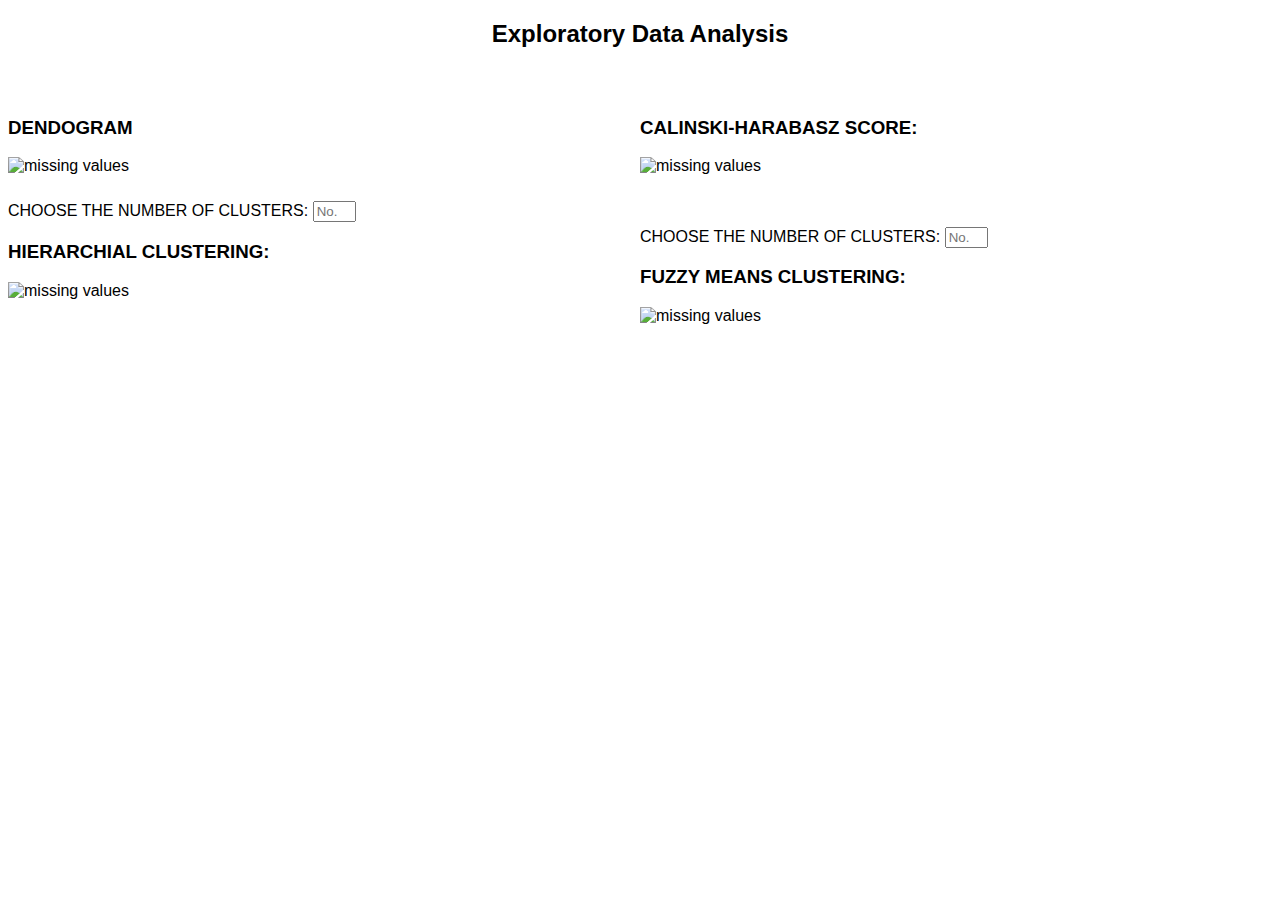
==== data analysis.html @ 05083c9c "first commit" ====
<!DOCTYPE html>
<html lang="en">
<head>
    <link rel="stylesheet" href="./styles.css">
    <meta charset="UTF-8">
    <meta http-equiv="X-UA-Compatible" content="IE=edge">
    <meta name="viewport" content="width=device-width, initial-scale=1.0">
    <title>Document</title>
</head>
<body>
    <div id="heading">
        <h2>Exploratory Data Analysis</h2>
    </div>
    <div id="fourth">

        <div>
            <h3>DENDOGRAM</h3>
            <img src="https://via.placeholder.com/550x150" alt="missing values">
        </div>
        <div>
            <h3>CALINSKI-HARABASZ SCORE:</h3>
            <img src="https://via.placeholder.com/550x150" alt="missing values">
        </div>
        <div>
            <p>CHOOSE THE NUMBER OF CLUSTERS:
                <input type="number" placeholder="No.">
            </p>
            
            <h3>
                HIERARCHIAL  CLUSTERING:
            </h3>
            <img src="https://via.placeholder.com/550x150" alt="missing values">
        </div>
        <div>
            <p>CHOOSE THE NUMBER OF CLUSTERS:
                <input type="number" placeholder="No.">
            </p>
            <h3>FUZZY MEANS CLUSTERING:</h3>
            <img src="https://via.placeholder.com/550x150" alt="missing values">
        </div>


    </div>
    <script src="script.js"></script>

</body>
</html>
---- styles.css ----
#container{
    /* width: 320px;
    height: 200px; */
    border: 2px solid beige;
    /* background-color: beige; */
    border-radius: 8px;
    padding:  100px 5% 20px;
    padding-right: 10%;
    display: flex;
    
}
 #box, #box2{
  
    width: 250px;
    height: 250px;
    overflow-y: scroll;
    overflow-x: hidden;
    border:2px solid brown;
    margin-top: 40px;
    margin-bottom: 40px;
    margin-left: 50px;
    margin-right: 150px;

}
#box div, #box2 div{
    border:2px solid brown;
    width: 50%;
}
#heading{
    text-align: center;
}
html{
    font-family: sans-serif;
}
form {
    margin: 0 auto;      
}
div {
    margin-bottom: 10px;
}
fieldset {
    border: 2px solid beige;
    background-color: beige;
    display: flex;
    flex-direction: column;
}
legend {
padding: 10px;
border: 2px solid beige;
background-color: beige;
}
#second{
    display: flex;
    margin:4% 10% 4%;
    margin-right: 10%;
  
}
#second>div:nth-child(1){
    border:2px solid brown;
    margin-right: 30%;
}
#second>div:nth-child(2){
    width: 300px;
}
#third{
    display: flex;
    margin: 4% 6% 4%;
}
#third>div:nth-child(1){
    border:2px solid brown;
    margin-right: 4%;
}
#fourth{
    display: grid;
    grid-template-columns: 50% 50%;
    margin-top: 50px;
    margin-bottom: 50px;
}
#fourth>div:nth-child(4){
    padding-top: 4%;
}
img{
    width: 90%;
}
#box2{
 display: none;
}
#nextPage{
    text-align: center;
}
#fourth input{
    width: 35px;
}
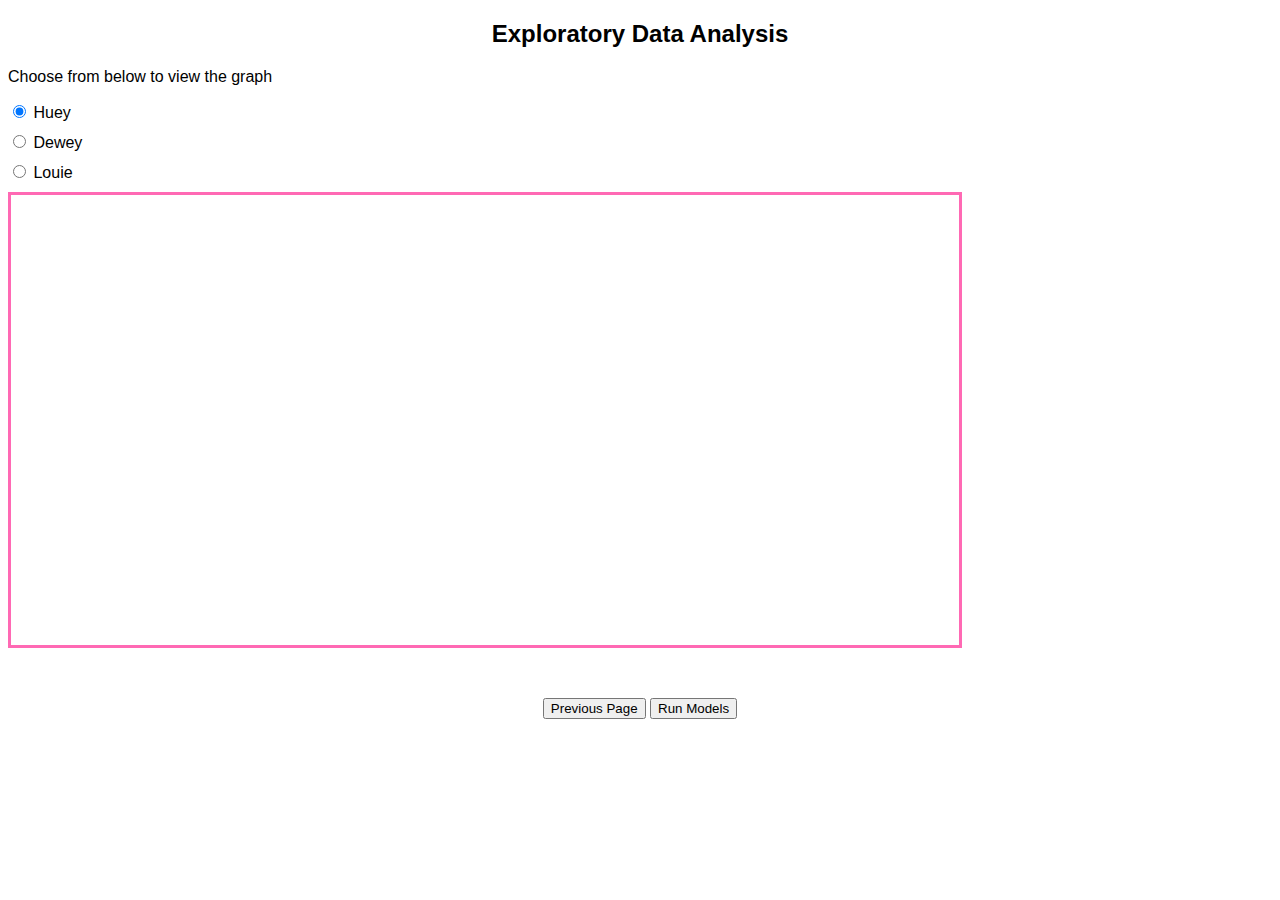
==== commit fcd06829: "3 pages" ====
--- a/data analysis.html
+++ b/data analysis.html
@@ -2,46 +2,42 @@
 <html lang="en">
 <head>
     <link rel="stylesheet" href="./styles.css">
+
     <meta charset="UTF-8">
     <meta http-equiv="X-UA-Compatible" content="IE=edge">
     <meta name="viewport" content="width=device-width, initial-scale=1.0">
-    <title>Document</title>
+    <title>Data Analysis</title>
 </head>
 <body>
     <div id="heading">
         <h2>Exploratory Data Analysis</h2>
     </div>
-    <div id="fourth">
+    <div>
+        <p>Choose from below to view the graph</p>
+    </div>
+    <div>
+        <div>
+            <input type="radio" id="huey" name="drone" value="huey"
+                   checked>
+            <label for="huey">Huey</label>
+        </div>
+          
+          <div>
+            <input type="radio" id="dewey" name="drone" value="dewey">
+            <label for="dewey">Dewey</label>
+          </div>
+          
+          <div>
+            <input type="radio" id="louie" name="drone" value="louie">
+            <label for="louie">Louie</label>
+          </div>
+    </div>
 
-        <div>
-            <h3>DENDOGRAM</h3>
-            <img src="https://via.placeholder.com/550x150" alt="missing values">
-        </div>
-        <div>
-            <h3>CALINSKI-HARABASZ SCORE:</h3>
-            <img src="https://via.placeholder.com/550x150" alt="missing values">
-        </div>
-        <div>
-            <p>CHOOSE THE NUMBER OF CLUSTERS:
-                <input type="number" placeholder="No.">
-            </p>
-            
-            <h3>
-                HIERARCHIAL  CLUSTERING:
-            </h3>
-            <img src="https://via.placeholder.com/550x150" alt="missing values">
-        </div>
-        <div>
-            <p>CHOOSE THE NUMBER OF CLUSTERS:
-                <input type="number" placeholder="No.">
-            </p>
-            <h3>FUZZY MEANS CLUSTERING:</h3>
-            <img src="https://via.placeholder.com/550x150" alt="missing values">
-        </div>
-
-
+    <div id="dataGraphsImg"></div>
+    <div id="thirdPageDiv">
+    <button id="prevPage">Previous Page</button>
+    <button id="thirdPage">Run Models</button>
     </div>
-    <script src="script.js"></script>
-
+    <script src="./script2.js"></script>
 </body>
 </html>--- a/styles.css
+++ b/styles.css
@@ -30,6 +30,7 @@
 #heading{
     text-align: center;
 }
+
 html{
     font-family: sans-serif;
 }
@@ -80,7 +81,7 @@
 #fourth>div:nth-child(4){
     padding-top: 4%;
 }
-img{
+ #fourth img,#third img{
     width: 90%;
 }
 #box2{
@@ -91,4 +92,18 @@
 }
 #fourth input{
     width: 35px;
+}
+
+#dataGraphsImg{
+    width: 75%;
+    height: 50vh;
+    border: solid hotpink;
+}
+#thirdPageDiv{
+    margin-top: 50px;
+    text-align: center;
+}
+
+#logo{
+    width: 100px;
 }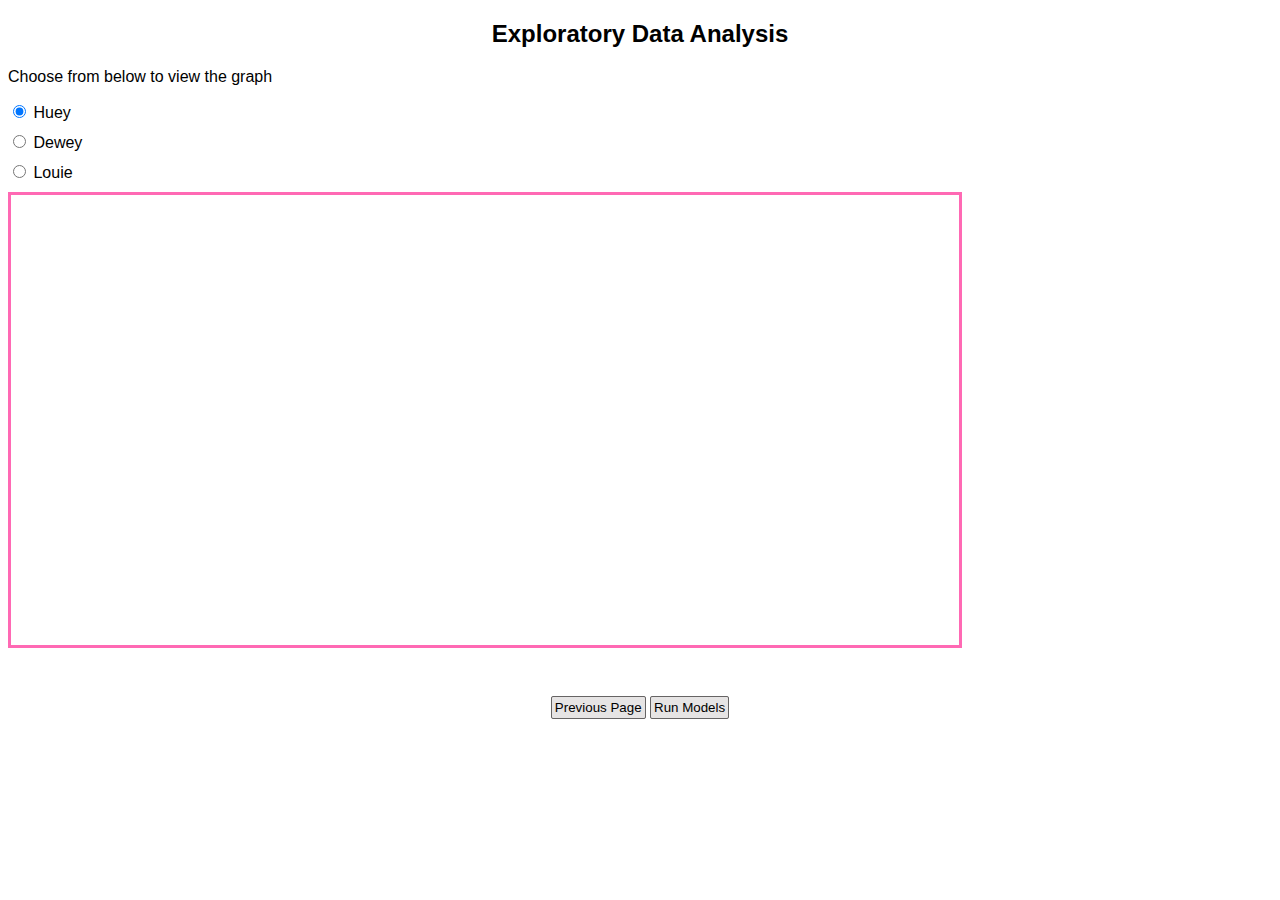
==== commit 84d228f9: "added min num" ====
--- a/data analysis.html
+++ b/data analysis.html
@@ -35,8 +35,12 @@
 
     <div id="dataGraphsImg"></div>
     <div id="thirdPageDiv">
-    <button id="prevPage">Previous Page</button>
-    <button id="thirdPage">Run Models</button>
+    <a href="index.html">Previous Page</a>
+    <a href="./graphs.html">Run Models</a>
+    
+
+    <!-- <button id="prevPage">Previous Page</button>
+    <button id="thirdPage">Run Models</button> -->
     </div>
     <script src="./script2.js"></script>
 </body>
--- a/styles.css
+++ b/styles.css
@@ -91,7 +91,7 @@
     text-align: center;
 }
 #fourth input{
-    width: 35px;
+    width: 25px;
 }
 
 #dataGraphsImg{
@@ -106,4 +106,14 @@
 
 #logo{
     width: 100px;
+}
+
+a{
+    text-decoration: none;
+    border: 0.5px solid rgb(102, 100, 100);
+    background-color: rgb(230, 228, 228);
+    border-radius: 2px;
+    font-size: 13.33px;
+    padding: 3px;
+    color: black;
 }